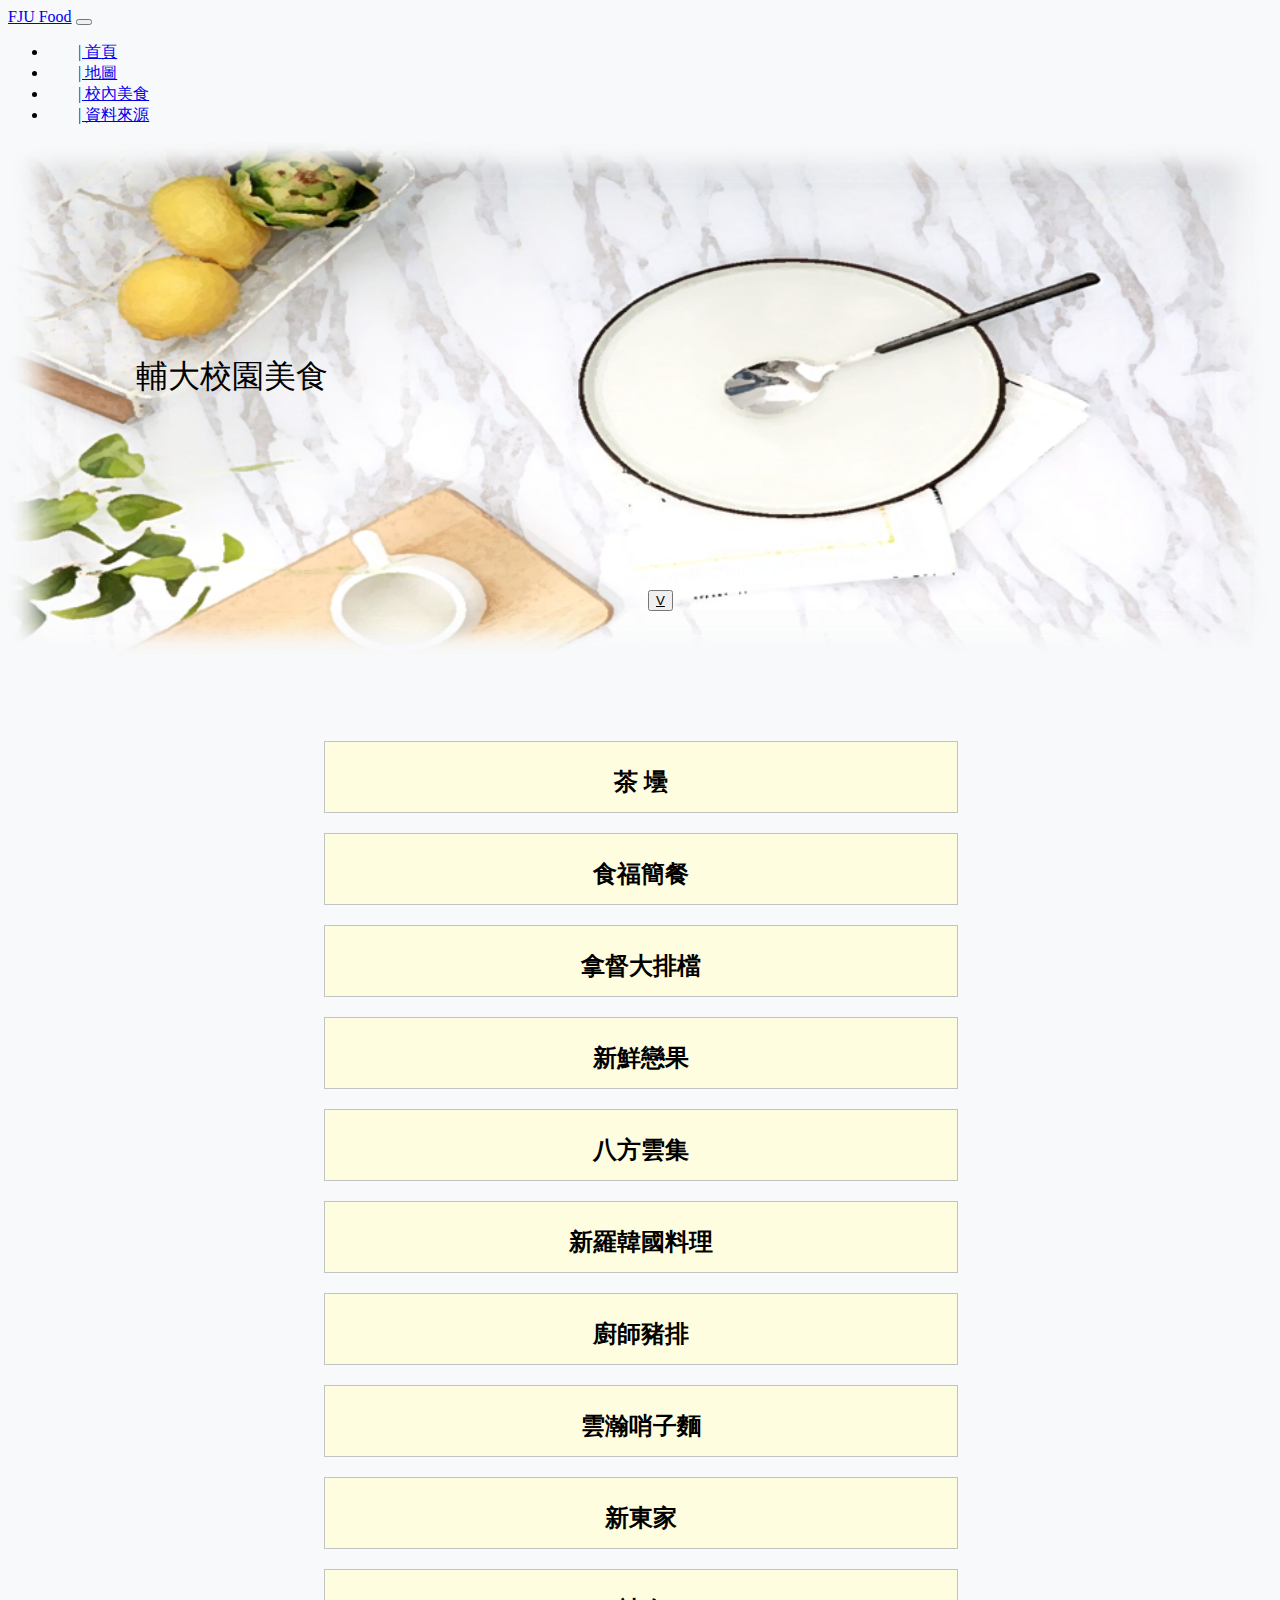
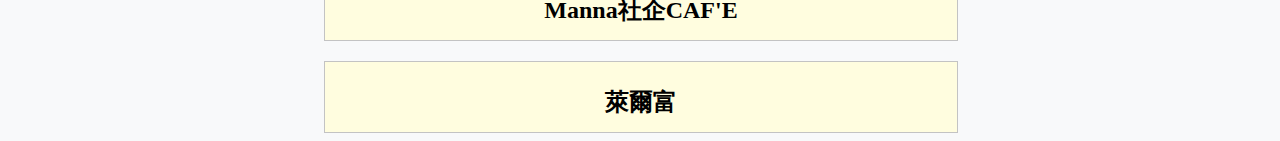
==== food1.html @ 01e7a46a "food1" ====
<!DOCTYPE html>
<html lang="en">
  <head>
    <meta charset="UTF-8" />
    <meta http-equiv="X-UA-Compatible" content="IE=edge" />
    <meta name="viewport" content="width=device-width, initial-scale=1.0" />
    <link
    href="https://cdn.jsdelivr.net/npm/bootstrap@5.1.3/dist/css/bootstrap.min.css"
    rel="stylesheet"
    integrity="sha384-1BmE4kWBq78iYhFldvKuhfTAU6auU8tT94WrHftjDbrCEXSU1oBoqyl2QvZ6jIW3"
    crossorigin="anonymous"
  />
  <script
    src="https://cdn.jsdelivr.net/npm/bootstrap@5.1.3/dist/js/bootstrap.bundle.min.js"
    integrity="sha384-ka7Sk0Gln4gmtz2MlQnikT1wXgYsOg+OMhuP+IlRH9sENBO0LRn5q+8nbTov4+1p"
    crossorigin="anonymous"
  ></script>
  <script src="https://cdn.staticfile.org/jquery/1.10.2/jquery.min.js"></script>
  <link rel="stylesheet" href="./style_index.css" />
  <link rel="stylesheet" href="./style_food1.css" />
    <title>輔大校園美食</title>
    <script>
        $(document).ready(function(){
          $("#button").click(function(){
            $("#panel").slideToggle("slow");
          });

          $("#button2").click(function(){
        $("#panel2").slideToggle("slow");
        });

      $("#button3").click(function(){
        $("#panel3").slideToggle("slow");
        });

        $("#button4").click(function(){
        $("#panel4").slideToggle("slow");
      });

      $("#button5").click(function(){
        $("#panel5").slideToggle("slow");
      });
 
      $("#button6").click(function(){
        $("#panel6").slideToggle("slow");
      });

    $("#button7").click(function(){
         $("#panel7").slideToggle("slow");
     });

     $("#button8").click(function(){
        $("#panel8").slideToggle("slow");
      });

      $("#button9").click(function(){
            $("#panel9").slideToggle("slow");
          });

        $("#button10").click(function(){
            $("#panel10").slideToggle("slow");
          });
        
          $("#button11").click(function(){
        $("#panel11").slideToggle("slow");
      });
     });
    </script>
    <style type="text/css"> 
        

        </style>
        <style>
           
        </style>
  </head>

  <body class="background" id="background">
    <nav class="navbar navbar-expand-lg navbar-light bg-light sticky-top" >
        <div class="container-fluid">
          <a class="navbar-brand" href="#">FJU Food</a>
          <button class="navbar-toggler" type="button" data-bs-toggle="collapse" data-bs-target="#navbarNavDropdown" aria-controls="navbarNavDropdown" aria-expanded="false" aria-label="Toggle navigation">
            <span class="navbar-toggler-icon"></span>
          </button>
          <div class="collapse navbar-collapse" id="navbarNavDropdown">
            <ul class="navbar-nav" >
              <li class="nav-item" style="padding-left: 30px;">
                <a class="nav-link" aria-current="page" href="./index_home.html">| 首頁 </a>
              </li>
              <li class="nav-item" style="padding-left: 30px;">
                <a class="nav-link" href="./index.html">| 地圖 </a>
              </li>
              <li class="nav-item" style="padding-left: 30px;">
                <a class="nav-link  active" href="./index_food.html">| 校內美食 </a>
              </li>
              <li class="nav-item" style="padding-left: 30px;">
                <a class="nav-link" href="#">| 資料來源 </a>
            </ul>
          </div>
        </div>
      </nav> 
    
      <h1 class="display-1 title_text">輔大校園美食</h1>
      <button type="button" class="btn btn-outline-secondary" id="title_button" ><a href="#restaurant輔" style="color:black;"">V</a> </button>
      </div>
      <img src="./Hw3/background2.png" class="img-fluid" alt="" width="100%">
        <div style="margin-top: 20px;"><p ></p></div>
        <br id="restaurant輔">
        <br>
        <br>
        <div id="button">
            <p><strong>茶  壜</strong></p>
        </div>
        <div id="panel">
            <table style="width: 100%;">
                <tr>
                    <td style="width: 5%;"></td>
                    <td style="width: 30%; text-align: center;"><img src="./Hw3/茶壜.jpg" width="115%"></td>
                    <td style="width: 0%;"></td>
                    <td style="width: 64%; text-align: center; vertical-align: top;">
                        <p2>哈囉囉囉囉囉囉囉囉窩囉囉囉<br>hiiiiiii</p>
                        <p2>哈囉囉囉囉囉囉囉囉窩囉囉囉</p>
                        <p2>哈囉囉囉囉囉囉囉囉窩囉囉囉</p>
                        <p2>哈囉囉囉囉囉囉囉囉窩囉囉囉</p>
                        <p2>哈囉囉囉囉囉囉囉囉窩囉囉囉</p>
                    </td>
                </tr>
            </table>
        </div>

        <div id="button2">
            <p><strong>食福簡餐</strong></p>
        </div>
        <div id="panel2">
            <table style="width: 100%;">
                <tr>
                    <td style="width: 5%;"></td>
                    <td style="width: 30%; text-align: center;"><img src="./Hw3/食福簡餐.jpg" width="115%"></td>
                    <td style="width: 0%;"></td>
                    <td style="width: 64%; text-align: center; vertical-align: top;">
                        <p2>哈囉囉囉囉囉囉囉囉窩囉囉囉<br>hiiiiiii</p>
                        <p2>哈囉囉囉囉囉囉囉囉窩囉囉囉</p>
                        <p2>哈囉囉囉囉囉囉囉囉窩囉囉囉</p>
                        <p2>哈囉囉囉囉囉囉囉囉窩囉囉囉</p>
                        <p2>哈囉囉囉囉囉囉囉囉窩囉囉囉</p>
                    </td>
                </tr>
            </table>
        </div>

        <div id="button3">
            <p><strong>拿督大排檔</strong></p>
        </div>
        <div id="panel3">
            <table style="width: 100%;">
                <tr>
                    <td style="width: 5%;"></td>
                    <td style="width: 30%; text-align: center;"><img src="./Hw3/拿督大排檔.jpg" width="115%"></td>
                    <td style="width: 0%;"></td>
                    <td style="width: 64%; text-align: center; vertical-align: top;">
                        <p2>哈囉囉囉囉囉囉囉囉窩囉囉囉<br>hiiiiiii</p>
                        <p2>哈囉囉囉囉囉囉囉囉窩囉囉囉</p>
                        <p2>哈囉囉囉囉囉囉囉囉窩囉囉囉</p>                            
                    </td>
                </tr>
            </table>
        </div>

        <div id="button4">
            <p><strong>新鮮戀果</strong></p>
        </div>
        <div id="panel4">
            <table style="width: 100%;">
                <tr>
                    <td style="width: 5%;"></td>
                    <td style="width: 30%; text-align: center;"><img src="./Hw3/新鮮戀果.jpg" width="115%"></td>
                    <td style="width: 0%;"></td>
                    <td style="width: 64%; text-align: center; vertical-align: top;">
                        <p2>哈囉囉囉囉囉囉囉囉窩囉囉囉<br>hiiiiiii</p>
                        <p2>哈囉囉囉囉囉囉囉囉窩囉囉囉</p>
                        <p2>哈囉囉囉囉囉囉囉囉窩囉囉囉</p>                            
                    </td>
                </tr>
            </table>
        </div>

        <div id="button5">
            <p><strong>八方雲集</strong></p>
        </div>
        <div id="panel5">
            <table style="width: 100%;">
                <tr>
                    <td style="width: 5%;"></td>
                    <td style="width: 30%; text-align: center;"><img src="./Hw3/八方雲集.jpg" width="115%"></td>
                    <td style="width: 0%;"></td>
                    <td style="width: 64%; text-align: center; vertical-align: top;">
                        <p2>哈囉囉囉囉囉囉囉囉窩囉囉囉<br>hiiiiiii</p>
                        <p2>哈囉囉囉囉囉囉囉囉窩囉囉囉</p>
                        <p2>哈囉囉囉囉囉囉囉囉窩囉囉囉</p>                            
                    </td>
                </tr>
            </table>
        </div>

        <div id="button6">
            <p><strong>新羅韓國料理</strong></p>
        </div>
        <div id="panel6">
            <table style="width: 100%;">
                <tr>
                    <td style="width: 5%;"></td>
                    <td style="width: 30%; text-align: center;"><img src="./Hw3/新羅韓國料理.jpg" width="115%"></td>
                    <td style="width: 0%;"></td>
                    <td style="width: 64%; text-align: center; vertical-align: top;">
                        <p2>哈囉囉囉囉囉囉囉囉窩囉囉囉<br>hiiiiiii</p>
                        <p2>哈囉囉囉囉囉囉囉囉窩囉囉囉</p>
                        <p2>哈囉囉囉囉囉囉囉囉窩囉囉囉</p>                            
                    </td>
                </tr>
            </table>
        </div>

        <div id="button7">
            <p><strong>廚師豬排</strong></p>
        </div>
        <div id="panel7">
            <table style="width: 100%;">
                <tr>
                    <td style="width: 5%;"></td>
                    <td style="width: 30%; text-align: center;"><img src="./Hw3/廚師豬排.jpg" width="115%"></td>
                    <td style="width: 0%;"></td>
                    <td style="width: 64%; text-align: center; vertical-align: top;">
                        <p2>哈囉囉囉囉囉囉囉囉窩囉囉囉<br>hiiiiiii</p>
                        <p2>哈囉囉囉囉囉囉囉囉窩囉囉囉</p>
                        <p2>哈囉囉囉囉囉囉囉囉窩囉囉囉</p>                            
                    </td>
                </tr>
            </table>
        </div>

        <div id="button8">
            <p><strong>雲瀚哨子麵</strong></p>
        </div>
        <div id="panel8">
            <table style="width: 100%;">
                <tr>
                    <td style="width: 5%;"></td>
                    <td style="width: 30%; text-align: center;"><img src="./Hw3/雲瀚哨子麵.jpg" width="115%"></td>
                    <td style="width: 0%;"></td>
                    <td style="width: 64%; text-align: center; vertical-align: top;">
                        <p2>哈囉囉囉囉囉囉囉囉窩囉囉囉<br>hiiiiiii</p>
                        <p2>哈囉囉囉囉囉囉囉囉窩囉囉囉</p>
                        <p2>哈囉囉囉囉囉囉囉囉窩囉囉囉</p>                            
                    </td>
                </tr>
            </table>
        </div>

        <div id="button9">
            <p><strong>新東家</strong></p>
        </div>
        <div id="panel9">
            <table style="width: 100%;">
                <tr>
                    <td style="width: 5%;"></td>
                    <td style="width: 30%; text-align: center;"><img src="./Hw3/新東家.jpg" width="115%"></td>
                    <td style="width: 0%;"></td>
                    <td style="width: 64%; text-align: center; vertical-align: top;">
                        <p2>哈囉囉囉囉囉囉囉囉窩囉囉囉<br>hiiiiiii</p>
                        <p2>哈囉囉囉囉囉囉囉囉窩囉囉囉</p>
                        <p2>哈囉囉囉囉囉囉囉囉窩囉囉囉</p>                            
                    </td>
                </tr>
            </table>
        </div>

        <div id="button10">
            <p><strong>Manna社企CAF'E</strong></p>
        </div>
        <div id="panel10">
            <table style="width: 100%;">
                <tr>
                    <td style="width: 5%;"></td>
                    <td style="width: 30%; text-align: center;"><img src="./Hw3/社企cafe.jpg" width="115%"></td>
                    <td style="width: 0%;"></td>
                    <td style="width: 64%; text-align: center; vertical-align: top;">
                        <p2>哈囉囉囉囉囉囉囉囉窩囉囉囉<br>hiiiiiii</p>
                        <p2>哈囉囉囉囉囉囉囉囉窩囉囉囉</p>
                        <p2>哈囉囉囉囉囉囉囉囉窩囉囉囉</p>                            
                    </td>
                </tr>
            </table>
        </div>

        <div id="button11">
            <p><strong>萊爾富</strong></p>
        </div>
        <div id="panel11" style="margin-bottom: 100px;">
            <table style="width: 100%;">
                <tr>
                    <td style="width: 5%;"></td>
                    <td style="width: 30%; text-align: center;"><img src="./Hw3/萊爾富.jpg" width="115%"></td>
                    <td style="width: 0%;"></td>
                    <td style="width: 64%; text-align: center; vertical-align: top;">
                        <p2>哈囉囉囉囉囉囉囉囉窩囉囉囉<br>hiiiiiii</p>
                        <p2>哈囉囉囉囉囉囉囉囉窩囉囉囉</p>
                        <p2>哈囉囉囉囉囉囉囉囉窩囉囉囉</p>                            
                    </td>
                </tr>
            </table>
        </div>
  </body>
</html>
---- style_index.css ----
.background {
  background-color: #f8f9fa;
}

.title_text {
  position: absolute;
  padding-left: 10%;
  padding-top: 15%;
  font-weight: normal;
}

#title_button {
  position: absolute;
  margin-left: 50%;
  margin-top: 35%;
}

#star1 {
  /*仁園*/
  position: absolute;
  margin-left: 27%;
  margin-top: 35%;
  width: 25px;
  height: 25px;
}

#star2 {
  /*心園*/
  position: absolute;
  margin-left: 27%;
  margin-top: 30%;
  width: 25px;
  height: 25px;
}

#star3 {
  /*理園*/
  position: absolute;
  margin-left: 41.5%;
  margin-top: 29.5%;
  width: 25px;
  height: 25px;
}

#star4 {
  /*文園*/
  position: absolute;
  margin-left: 45%;
  margin-top: 12%;
  width: 25px;
  height: 25px;
}

#star5 {
  /*輔園*/
  position: absolute;
  margin-left: 65.5%;
  margin-top: 25%;
  width: 25px;
  height: 25px;
}

#div1 {
  position: absolute;
  margin-left: 10%;
  margin-top: 30%;
}
@media screen and (max-width: 900px) {
  div#imgFJU img {
    width: 100%;
    height: 100%;
  }
  div#map img {
    width: 100%;
    height: 100%;
  }
}
---- style_food1.css ----
#panel,
#button {
  margin-left: 25%;
  margin-right: 0%;
  margin-top: 0px;
  width: 50%;
  height: 70px;
  padding: 0px;
  text-align: center;
  background-color: #fffddf;
  border: solid 1px #c3c3c3;
}
#panel {
  margin-left: 25%;
  margin-right: 0%;
  margin-top: 0%;
  height: auto;
  width: 50%;
  display: none;
}
#panel2,
#button2 {
  margin-left: 25%;
  margin-right: 0%;
  margin-top: 20px;
  width: 50%;
  height: 70px;
  padding: 0px;
  text-align: center;
  background-color: #fffddf;
  border: solid 1px #c3c3c3;
}
#panel2 {
  margin-left: 25%;
  margin-right: 0%;
  margin-top: 0%;
  height: auto;
  width: 50%;
  display: none;
}

#panel3,
#button3 {
  margin-left: 25%;
  margin-right: 0%;
  margin-top: 20px;
  width: 50%;
  height: 70px;
  padding: 0px;
  text-align: center;
  background-color: #fffddf;
  border: solid 1px #c3c3c3;
}
#panel3 {
  margin-left: 25%;
  margin-right: 0%;
  margin-top: 0%;
  height: auto;
  width: 50%;
  display: none;
}

#panel4,
#button4 {
  margin-left: 25%;
  margin-right: 0%;
  margin-top: 20px;
  width: 50%;
  height: 70px;
  padding: 0px;
  text-align: center;
  background-color: #fffddf;
  border: solid 1px #c3c3c3;
}
#panel4 {
  margin-left: 25%;
  margin-right: 0%;
  margin-top: 0%;
  height: auto;
  width: 50%;
  display: none;
}

#panel5,
#button5 {
  margin-left: 25%;
  margin-right: 0%;
  margin-top: 20px;
  width: 50%;
  height: 70px;
  padding: 0px;
  text-align: center;
  background-color: #fffddf;
  border: solid 1px #c3c3c3;
}
#panel5 {
  margin-left: 25%;
  margin-right: 0%;
  margin-top: 0%;
  height: auto;
  width: 50%;
  display: none;
}

#panel6,
#button6 {
  margin-left: 25%;
  margin-right: 0%;
  margin-top: 20px;
  width: 50%;
  height: 70px;
  padding: 0px;
  text-align: center;
  background-color: #fffddf;
  border: solid 1px #c3c3c3;
}
#panel6 {
  margin-left: 25%;
  margin-right: 0%;
  margin-top: 0%;
  height: auto;
  width: 50%;
  display: none;
}

#panel7,
#button7 {
  margin-left: 25%;
  margin-right: 0%;
  margin-top: 20px;
  width: 50%;
  height: 70px;
  padding: 0px;
  text-align: center;
  background-color: #fffddf;
  border: solid 1px #c3c3c3;
}
#panel7 {
  margin-left: 25%;
  margin-right: 0%;
  margin-top: 0%;
  height: auto;
  width: 50%;
  display: none;
}

#panel8,
#button8 {
  margin-left: 25%;
  margin-right: 0%;
  margin-top: 20px;
  width: 50%;
  height: 70px;
  padding: 0px;
  text-align: center;
  background-color: #fffddf;
  border: solid 1px #c3c3c3;
}
#panel8 {
  margin-left: 25%;
  margin-right: 0%;
  margin-top: 0%;
  height: auto;
  width: 50%;
  display: none;
}

#panel9,
#button9 {
  margin-left: 25%;
  margin-right: 0%;
  margin-top: 20px;
  width: 50%;
  height: 70px;
  padding: 0px;
  text-align: center;
  background-color: #fffddf;
  border: solid 1px #c3c3c3;
}
#panel9 {
  margin-left: 25%;
  margin-right: 0%;
  margin-top: 0%;
  height: auto;
  width: 50%;
  display: none;
}

#panel10,
#button10 {
  margin-left: 25%;
  margin-right: 0%;
  margin-top: 20px;
  width: 50%;
  height: 70px;
  padding: 0px;
  text-align: center;
  background-color: #fffddf;
  border: solid 1px #c3c3c3;
}
#panel10 {
  margin-left: 25%;
  margin-right: 0%;
  margin-top: 0%;
  height: auto;
  width: 50%;
  display: none;
}

#panel11,
#button11 {
  margin-left: 25%;
  margin-right: 0%;
  margin-top: 20px;
  width: 50%;
  height: 70px;
  padding: 0px;
  text-align: center;
  background-color: #fffddf;
  border: solid 1px #c3c3c3;
}
#panel11 {
  margin-left: 25%;
  margin-right: 0%;
  margin-top: 0%;
  height: auto;
  width: 50%;
  display: none;
}
p {
  font-size: 24px;
}
p2 {
  font-size: 20px;
}
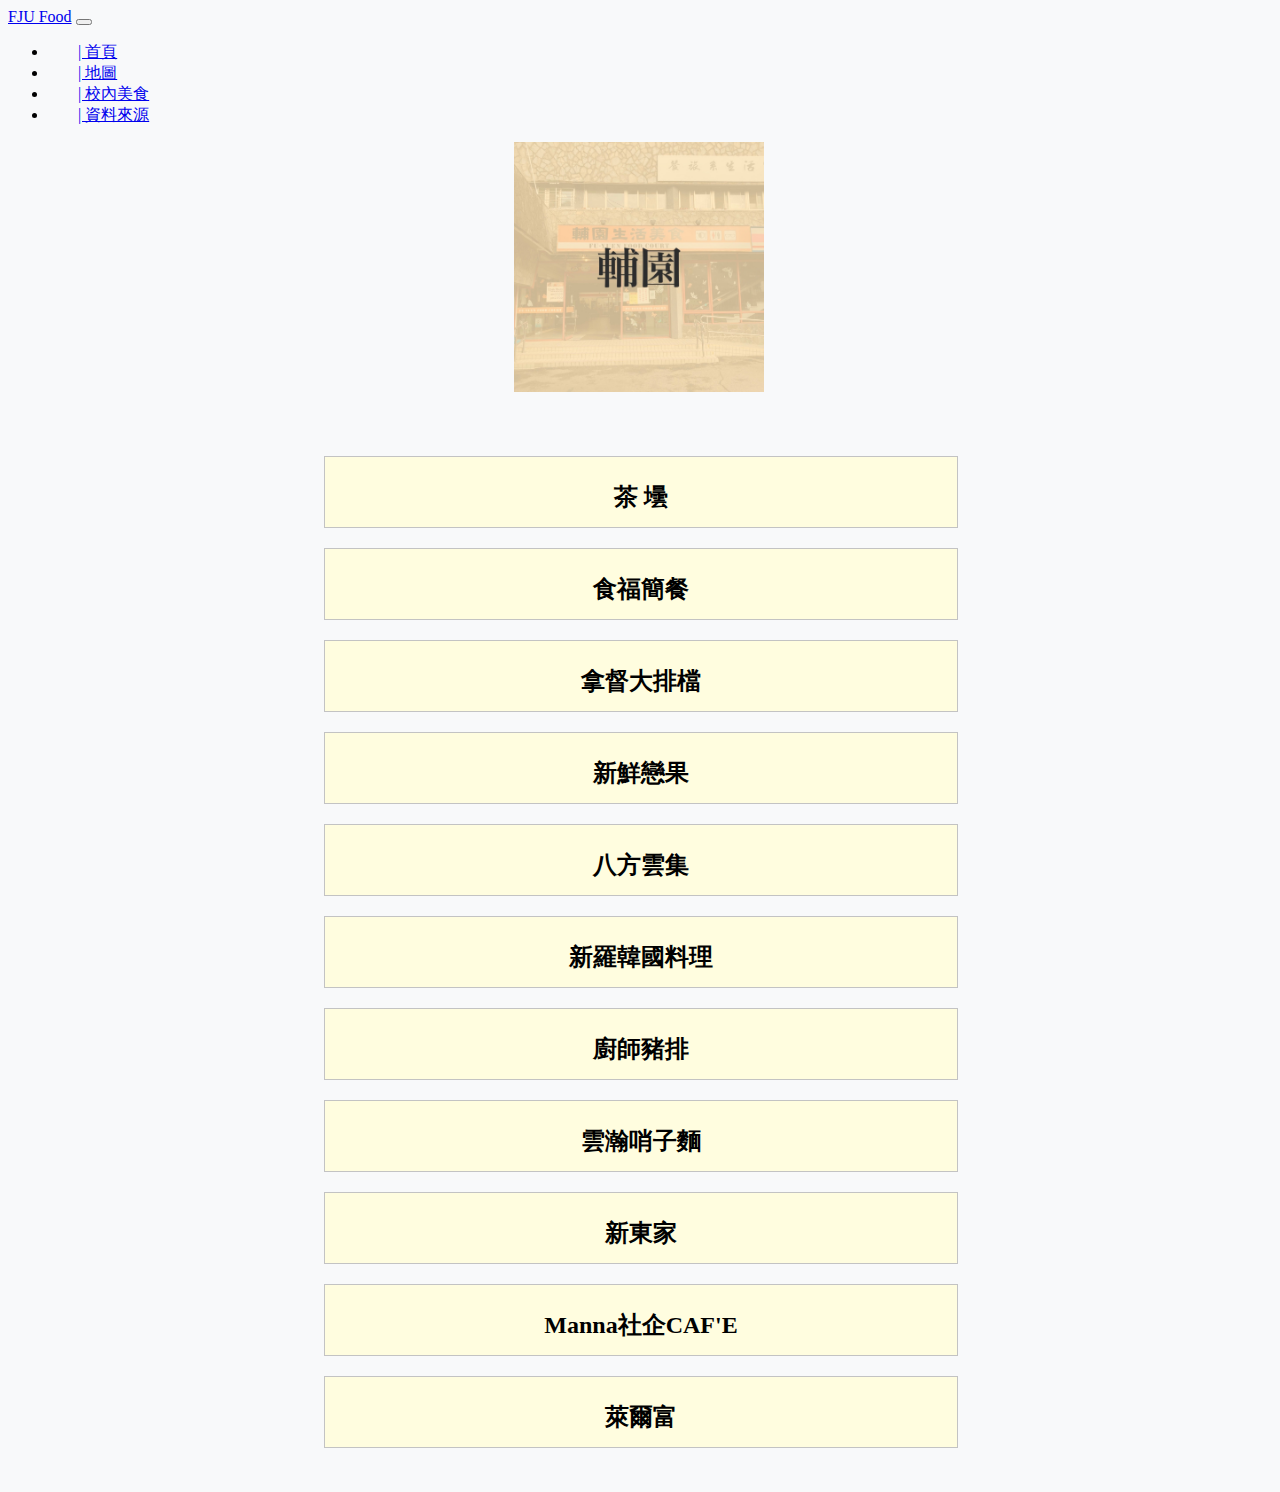
==== commit 1b148f10: "food2、3" ====
--- a/food1.html
+++ b/food1.html
@@ -66,13 +66,6 @@
       });
      });
     </script>
-    <style type="text/css"> 
-        
-
-        </style>
-        <style>
-           
-        </style>
   </head>
 
   <body class="background" id="background">
@@ -100,12 +93,8 @@
         </div>
       </nav> 
     
-      <h1 class="display-1 title_text">輔大校園美食</h1>
-      <button type="button" class="btn btn-outline-secondary" id="title_button" ><a href="#restaurant輔" style="color:black;"">V</a> </button>
-      </div>
-      <img src="./Hw3/background2.png" class="img-fluid" alt="" width="100%">
+      <img  src="./Hw3/輔園2.jpg" alt="" width="250px" height="250px" style="position: relative; left: 40%;">
         <div style="margin-top: 20px;"><p ></p></div>
-        <br id="restaurant輔">
         <br>
         <br>
         <div id="button">
@@ -114,15 +103,14 @@
         <div id="panel">
             <table style="width: 100%;">
                 <tr>
-                    <td style="width: 5%;"></td>
-                    <td style="width: 30%; text-align: center;"><img src="./Hw3/茶壜.jpg" width="115%"></td>
-                    <td style="width: 0%;"></td>
-                    <td style="width: 64%; text-align: center; vertical-align: top;">
-                        <p2>哈囉囉囉囉囉囉囉囉窩囉囉囉<br>hiiiiiii</p>
-                        <p2>哈囉囉囉囉囉囉囉囉窩囉囉囉</p>
-                        <p2>哈囉囉囉囉囉囉囉囉窩囉囉囉</p>
-                        <p2>哈囉囉囉囉囉囉囉囉窩囉囉囉</p>
-                        <p2>哈囉囉囉囉囉囉囉囉窩囉囉囉</p>
+                    <td style="width: 4%;"></td>
+                    <td style="width: 31%; text-align: center;"><img src="./Hw3/茶壜.jpg" width="115%"></td>
+                    <td style="width: 7%;"></td>
+                    <td style="width: 58%; text-align: left; vertical-align: top;">
+                        <p2><strong>營業時間：</strong>07:00-20:00</p>
+                        <p2><strong>價位：</strong>30-80元</p>
+                        <p2><strong>介紹：</strong>販賣各類手搖，較特別的是有賣泰<br>&emsp;&emsp;&emsp;式奶茶</p>
+                        <p2><strong>評價：</strong>3.0 &#9733</p>                        
                     </td>
                 </tr>
             </table>
@@ -134,15 +122,14 @@
         <div id="panel2">
             <table style="width: 100%;">
                 <tr>
-                    <td style="width: 5%;"></td>
-                    <td style="width: 30%; text-align: center;"><img src="./Hw3/食福簡餐.jpg" width="115%"></td>
-                    <td style="width: 0%;"></td>
-                    <td style="width: 64%; text-align: center; vertical-align: top;">
-                        <p2>哈囉囉囉囉囉囉囉囉窩囉囉囉<br>hiiiiiii</p>
-                        <p2>哈囉囉囉囉囉囉囉囉窩囉囉囉</p>
-                        <p2>哈囉囉囉囉囉囉囉囉窩囉囉囉</p>
-                        <p2>哈囉囉囉囉囉囉囉囉窩囉囉囉</p>
-                        <p2>哈囉囉囉囉囉囉囉囉窩囉囉囉</p>
+                    <td style="width: 4%;"></td>
+                    <td style="width: 31%; text-align: center;"><img src="./Hw3/食福簡餐.jpg" width="115%"></td>
+                    <td style="width: 7%;"></td>
+                    <td style="width: 58%; text-align: left; vertical-align: top;">
+                        <p2><strong>營業時間：</strong>07:00-20:00</p>
+                        <p2><strong>價位：</strong>20-75元</p>
+                        <p2><strong>介紹：</strong>各種口味的炒飯專賣店</p>
+                        <p2><strong>評價：</strong>無</p>
                     </td>
                 </tr>
             </table>
@@ -154,13 +141,14 @@
         <div id="panel3">
             <table style="width: 100%;">
                 <tr>
-                    <td style="width: 5%;"></td>
-                    <td style="width: 30%; text-align: center;"><img src="./Hw3/拿督大排檔.jpg" width="115%"></td>
-                    <td style="width: 0%;"></td>
-                    <td style="width: 64%; text-align: center; vertical-align: top;">
-                        <p2>哈囉囉囉囉囉囉囉囉窩囉囉囉<br>hiiiiiii</p>
-                        <p2>哈囉囉囉囉囉囉囉囉窩囉囉囉</p>
-                        <p2>哈囉囉囉囉囉囉囉囉窩囉囉囉</p>                            
+                    <td style="width: 4%;"></td>
+                    <td style="width: 31%; text-align: center;"><img src="./Hw3/拿督大排檔.jpg" width="115%"></td>
+                    <td style="width: 7%;"></td>
+                    <td style="width: 58%; text-align: left; vertical-align: top;">
+                        <p2><strong>營業時間：</strong>07:00-20:00</p>
+                        <p2><strong>價位：</strong>80-110元</p>
+                        <p2><strong>介紹：</strong>有日式口味套餐及東南亞料理，推<br>&emsp;&emsp;&emsp;薦海南雞飯，吃辣的人推薦裝一點<br>&emsp;&emsp;&emsp;他的辣醬，很香！</p>
+                        <p2><strong>評價：</strong>無</p>                            
                     </td>
                 </tr>
             </table>
@@ -172,13 +160,14 @@
         <div id="panel4">
             <table style="width: 100%;">
                 <tr>
-                    <td style="width: 5%;"></td>
-                    <td style="width: 30%; text-align: center;"><img src="./Hw3/新鮮戀果.jpg" width="115%"></td>
-                    <td style="width: 0%;"></td>
-                    <td style="width: 64%; text-align: center; vertical-align: top;">
-                        <p2>哈囉囉囉囉囉囉囉囉窩囉囉囉<br>hiiiiiii</p>
-                        <p2>哈囉囉囉囉囉囉囉囉窩囉囉囉</p>
-                        <p2>哈囉囉囉囉囉囉囉囉窩囉囉囉</p>                            
+                    <td style="width: 4%;"></td>
+                    <td style="width: 31%; text-align: center;"><img src="./Hw3/新鮮戀果.jpg" width="115%"></td>
+                    <td style="width: 7%;"></td>
+                    <td style="width: 58%; text-align: left; vertical-align: top;">
+                        <p2><strong>營業時間：</strong>07:00-20:00</p>
+                        <p2><strong>價位：</strong>50-80元</p>
+                        <p2><strong>介紹：</strong>可以買到現切水果，任選三種只要<br>&emsp;&emsp;&emsp;50元。提供各式現打水果牛奶、優<br>&emsp;&emsp;&emsp;酪乳、果昔冰沙、綜合果汁</p>
+                        <p2><strong>評價：</strong>無</p>                            
                     </td>
                 </tr>
             </table>
@@ -190,13 +179,14 @@
         <div id="panel5">
             <table style="width: 100%;">
                 <tr>
-                    <td style="width: 5%;"></td>
-                    <td style="width: 30%; text-align: center;"><img src="./Hw3/八方雲集.jpg" width="115%"></td>
-                    <td style="width: 0%;"></td>
-                    <td style="width: 64%; text-align: center; vertical-align: top;">
-                        <p2>哈囉囉囉囉囉囉囉囉窩囉囉囉<br>hiiiiiii</p>
-                        <p2>哈囉囉囉囉囉囉囉囉窩囉囉囉</p>
-                        <p2>哈囉囉囉囉囉囉囉囉窩囉囉囉</p>                            
+                    <td style="width: 4%;"></td>
+                    <td style="width: 31%; text-align: center;"><img src="./Hw3/八方雲集.jpg" width="115%"></td>
+                    <td style="width: 7%;"></td>
+                    <td style="width: 58%; text-align: left; vertical-align: top;">
+                        <p2><strong>營業時間：</strong>07:00-20:00</p>
+                        <p2><strong>價位：</strong>單價5.5-65元</p>
+                        <p2><strong>介紹：</strong>賣鍋貼、水餃、湯餃、湯品，用<br>&emsp;&emsp;&emsp;餐時間總是大排長龍</p>                                                   
+                        <p2><strong>評價：</strong>3.0 &#9733</p>                           
                     </td>
                 </tr>
             </table>
@@ -208,13 +198,14 @@
         <div id="panel6">
             <table style="width: 100%;">
                 <tr>
-                    <td style="width: 5%;"></td>
-                    <td style="width: 30%; text-align: center;"><img src="./Hw3/新羅韓國料理.jpg" width="115%"></td>
-                    <td style="width: 0%;"></td>
-                    <td style="width: 64%; text-align: center; vertical-align: top;">
-                        <p2>哈囉囉囉囉囉囉囉囉窩囉囉囉<br>hiiiiiii</p>
-                        <p2>哈囉囉囉囉囉囉囉囉窩囉囉囉</p>
-                        <p2>哈囉囉囉囉囉囉囉囉窩囉囉囉</p>                            
+                    <td style="width: 4%;"></td>
+                    <td style="width: 31%; text-align: center;"><img src="./Hw3/新羅韓國料理.jpg" width="115%"></td>
+                    <td style="width: 7%;"></td>
+                    <td style="width: 58%; text-align: left; vertical-align: top;">
+                        <p2><strong>營業時間：</strong>07:00-20:00</p>
+                        <p2><strong>價位：</strong>50-110元</p>
+                        <p2><strong>介紹：</strong>販賣各式韓國料理，烤肉可以選擇<br>&emsp;&emsp;&emsp;牛羊豬雞，較特別的是辣炒年糕可<br>&emsp;&emsp;&emsp;以加麵！</p>                                                                                                   
+                        <p2><strong>評價：</strong>3.9 &#9733</p>                            
                     </td>
                 </tr>
             </table>
@@ -226,13 +217,14 @@
         <div id="panel7">
             <table style="width: 100%;">
                 <tr>
-                    <td style="width: 5%;"></td>
-                    <td style="width: 30%; text-align: center;"><img src="./Hw3/廚師豬排.jpg" width="115%"></td>
-                    <td style="width: 0%;"></td>
-                    <td style="width: 64%; text-align: center; vertical-align: top;">
-                        <p2>哈囉囉囉囉囉囉囉囉窩囉囉囉<br>hiiiiiii</p>
-                        <p2>哈囉囉囉囉囉囉囉囉窩囉囉囉</p>
-                        <p2>哈囉囉囉囉囉囉囉囉窩囉囉囉</p>                            
+                    <td style="width: 4%;"></td>
+                    <td style="width: 31%; text-align: center;"><img src="./Hw3/廚師豬排.jpg" width="115%"></td>
+                    <td style="width: 7%;"></td>
+                    <td style="width: 58%; text-align: left; vertical-align: top;">
+                        <p2><strong>營業時間：</strong>07:00-20:00</p>
+                        <p2><strong>價位：</strong>40-75元</p>
+                        <p2><strong>介紹：</strong>有各式套餐及燴飯，也可以單點豬<br>&emsp;&emsp;&emsp;排喔!</p>                                                                                                                                                         
+                        <p2><strong>評價：</strong>無</p>                            
                     </td>
                 </tr>
             </table>
@@ -244,13 +236,14 @@
         <div id="panel8">
             <table style="width: 100%;">
                 <tr>
-                    <td style="width: 5%;"></td>
-                    <td style="width: 30%; text-align: center;"><img src="./Hw3/雲瀚哨子麵.jpg" width="115%"></td>
-                    <td style="width: 0%;"></td>
-                    <td style="width: 64%; text-align: center; vertical-align: top;">
-                        <p2>哈囉囉囉囉囉囉囉囉窩囉囉囉<br>hiiiiiii</p>
-                        <p2>哈囉囉囉囉囉囉囉囉窩囉囉囉</p>
-                        <p2>哈囉囉囉囉囉囉囉囉窩囉囉囉</p>                            
+                    <td style="width: 4%;"></td>
+                    <td style="width: 31%; text-align: center;"><img src="./Hw3/雲瀚哨子麵.jpg" width="115%"></td>
+                    <td style="width: 7%;"></td>
+                    <td style="width: 58%; text-align: left; vertical-align: top;">
+                        <p2><strong>營業時間：</strong>07:00-20:00</p>
+                        <p2><strong>價位：</strong>30-75元</p>
+                        <p2><strong>介紹：</strong>販賣多樣中式乾/湯麵、湯品以及<br>&emsp;&emsp;&emsp;咖哩產品</p>                                                                                                                                                             
+                        <p2><strong>評價：</strong>3.0 &#9733</p>                           
                     </td>
                 </tr>
             </table>
@@ -262,13 +255,14 @@
         <div id="panel9">
             <table style="width: 100%;">
                 <tr>
-                    <td style="width: 5%;"></td>
-                    <td style="width: 30%; text-align: center;"><img src="./Hw3/新東家.jpg" width="115%"></td>
-                    <td style="width: 0%;"></td>
-                    <td style="width: 64%; text-align: center; vertical-align: top;">
-                        <p2>哈囉囉囉囉囉囉囉囉窩囉囉囉<br>hiiiiiii</p>
-                        <p2>哈囉囉囉囉囉囉囉囉窩囉囉囉</p>
-                        <p2>哈囉囉囉囉囉囉囉囉窩囉囉囉</p>                            
+                    <td style="width: 4%;"></td>
+                    <td style="width: 31%; text-align: center;"><img src="./Hw3/新東家.jpg" width="115%"></td>
+                    <td style="width: 7%;"></td>
+                    <td style="width: 58%; text-align: left; vertical-align: top;">
+                        <p2><strong>營業時間：</strong>07:00-20:00</p>
+                        <p2><strong>價位：</strong>單價10-60元</p>
+                            <p2><strong>介紹：</strong>早上販賣各式早餐(跟外面早餐店<br>&emsp;&emsp;&emsp;差不多)中午提供滷味、炒麵及義<br>&emsp;&emsp;&emsp;大利麵</p>                                                                                                                                                                                                                                                                   
+                        <p2><strong>評價：</strong>無</p>                           
                     </td>
                 </tr>
             </table>
@@ -280,13 +274,14 @@
         <div id="panel10">
             <table style="width: 100%;">
                 <tr>
-                    <td style="width: 5%;"></td>
-                    <td style="width: 30%; text-align: center;"><img src="./Hw3/社企cafe.jpg" width="115%"></td>
-                    <td style="width: 0%;"></td>
-                    <td style="width: 64%; text-align: center; vertical-align: top;">
-                        <p2>哈囉囉囉囉囉囉囉囉窩囉囉囉<br>hiiiiiii</p>
-                        <p2>哈囉囉囉囉囉囉囉囉窩囉囉囉</p>
-                        <p2>哈囉囉囉囉囉囉囉囉窩囉囉囉</p>                            
+                    <td style="width: 4%;"></td>
+                    <td style="width: 31%; text-align: center;"><img src="./Hw3/社企cafe.jpg" width="115%"></td>
+                    <td style="width: 7%;"></td>
+                    <td style="width: 58%; text-align: left; vertical-align: top;">
+                        <p2><strong>營業時間：</strong>07:00-20:00</p>
+                        <p2><strong>價位：</strong>40-90元</p>
+                        <p2><strong>介紹：</strong>販賣三到四種便當，每日固定，想<br>&emsp;&emsp;&emsp;減肥的話也有賣較輕食的便當選項</p>
+                        <p2><strong>評價：</strong>5.0 &#9733</p>                          
                     </td>
                 </tr>
             </table>
@@ -298,16 +293,19 @@
         <div id="panel11" style="margin-bottom: 100px;">
             <table style="width: 100%;">
                 <tr>
-                    <td style="width: 5%;"></td>
-                    <td style="width: 30%; text-align: center;"><img src="./Hw3/萊爾富.jpg" width="115%"></td>
-                    <td style="width: 0%;"></td>
-                    <td style="width: 64%; text-align: center; vertical-align: top;">
-                        <p2>哈囉囉囉囉囉囉囉囉窩囉囉囉<br>hiiiiiii</p>
-                        <p2>哈囉囉囉囉囉囉囉囉窩囉囉囉</p>
-                        <p2>哈囉囉囉囉囉囉囉囉窩囉囉囉</p>                            
-                    </td>
-                </tr>
-            </table>
-        </div>
+                    <td style="width: 4%;"></td>
+                    <td style="width: 31%; text-align: center;"><img src="./Hw3/萊爾富.jpg" width="115%"></td>
+                    <td style="width: 7%;"></td>
+                    <td style="width: 58%; text-align: left; vertical-align: top;">
+                        <p2><strong>營業時間：</strong>07:00-22:00</p>
+                        <p2><strong>價位：</strong>一般超商價位</p>
+                        <p2><strong>介紹：</strong>補充日用品的好去處</p>
+                        <p2><strong>評價：</strong>3.7 &#9733</p>                            
+                    </td>
+                </tr>
+            </table>
+        </div>
+        <br>
+        <br>
   </body>
 </html>
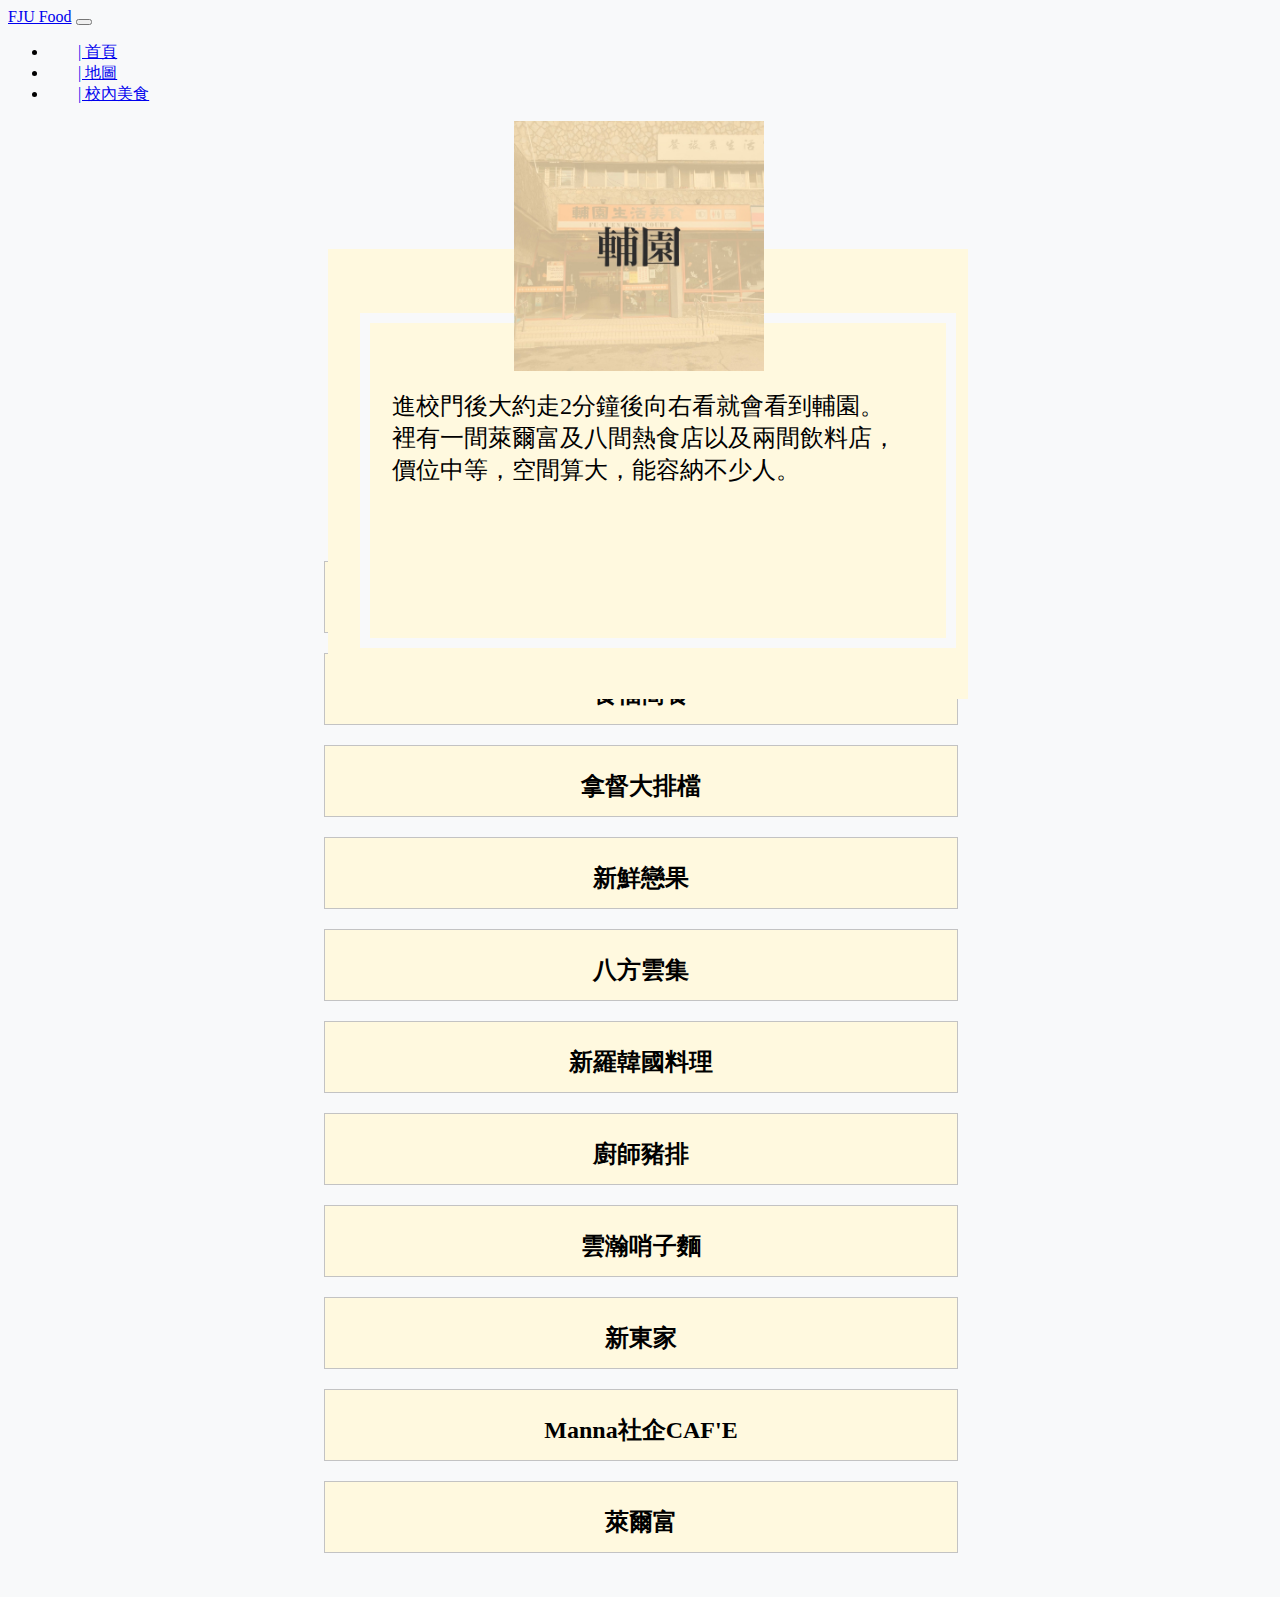
==== commit 4e547dd6: "version2" ====
--- a/food1.html
+++ b/food1.html
@@ -78,23 +78,28 @@
           <div class="collapse navbar-collapse" id="navbarNavDropdown">
             <ul class="navbar-nav" >
               <li class="nav-item" style="padding-left: 30px;">
-                <a class="nav-link" aria-current="page" href="./index_home.html">| 首頁 </a>
+                <a class="nav-link" aria-current="page" href="./index.html">| 首頁 </a>
               </li>
               <li class="nav-item" style="padding-left: 30px;">
-                <a class="nav-link" href="./index.html">| 地圖 </a>
+                <a class="nav-link" href="./index_home.html">| 地圖 </a>
               </li>
               <li class="nav-item" style="padding-left: 30px;">
                 <a class="nav-link  active" href="./index_food.html">| 校內美食 </a>
               </li>
-              <li class="nav-item" style="padding-left: 30px;">
-                <a class="nav-link" href="#">| 資料來源 </a>
             </ul>
           </div>
         </div>
       </nav> 
     
+      <div class="square"> 
+            <p style="margin-top: 22%; margin-left: 10%; margin-right: 10%;">進校門後大約走2分鐘後向右看就會看到輔園。<br>裡有一間萊爾富及八間熱食店以及兩間飲料店，價位中等，空間算大，能容納不少人。
+            </p>
+      </div>
+      <div class="square2"></div>
       <img  src="./Hw3/輔園2.jpg" alt="" width="250px" height="250px" style="position: relative; left: 40%;">
-        <div style="margin-top: 20px;"><p ></p></div>
+       
+            
+        <div style="margin-top: 150px;"><p ></p></div>
         <br>
         <br>
         <div id="button">
--- a/style_food1.css
+++ b/style_food1.css
@@ -7,7 +7,7 @@
   height: 70px;
   padding: 0px;
   text-align: center;
-  background-color: #fffddf;
+  background-color: #fff9df;
   border: solid 1px #c3c3c3;
 }
 #panel {
@@ -27,7 +27,7 @@
   height: 70px;
   padding: 0px;
   text-align: center;
-  background-color: #fffddf;
+  background-color: #fff9df;
   border: solid 1px #c3c3c3;
 }
 #panel2 {
@@ -48,7 +48,7 @@
   height: 70px;
   padding: 0px;
   text-align: center;
-  background-color: #fffddf;
+  background-color: #fff9df;
   border: solid 1px #c3c3c3;
 }
 #panel3 {
@@ -69,7 +69,7 @@
   height: 70px;
   padding: 0px;
   text-align: center;
-  background-color: #fffddf;
+  background-color: #fff9df;
   border: solid 1px #c3c3c3;
 }
 #panel4 {
@@ -90,7 +90,7 @@
   height: 70px;
   padding: 0px;
   text-align: center;
-  background-color: #fffddf;
+  background-color: #fff9df;
   border: solid 1px #c3c3c3;
 }
 #panel5 {
@@ -111,7 +111,7 @@
   height: 70px;
   padding: 0px;
   text-align: center;
-  background-color: #fffddf;
+  background-color: #fff9df;
   border: solid 1px #c3c3c3;
 }
 #panel6 {
@@ -132,7 +132,7 @@
   height: 70px;
   padding: 0px;
   text-align: center;
-  background-color: #fffddf;
+  background-color: #fff9df;
   border: solid 1px #c3c3c3;
 }
 #panel7 {
@@ -153,7 +153,7 @@
   height: 70px;
   padding: 0px;
   text-align: center;
-  background-color: #fffddf;
+  background-color: #fff9df;
   border: solid 1px #c3c3c3;
 }
 #panel8 {
@@ -174,7 +174,7 @@
   height: 70px;
   padding: 0px;
   text-align: center;
-  background-color: #fffddf;
+  background-color: #fff9df;
   border: solid 1px #c3c3c3;
 }
 #panel9 {
@@ -195,7 +195,7 @@
   height: 70px;
   padding: 0px;
   text-align: center;
-  background-color: #fffddf;
+  background-color: #fff9df;
   border: solid 1px #c3c3c3;
 }
 #panel10 {
@@ -216,7 +216,7 @@
   height: 70px;
   padding: 0px;
   text-align: center;
-  background-color: #fffddf;
+  background-color: #fff9df;
   border: solid 1px #c3c3c3;
 }
 #panel11 {
@@ -233,3 +233,20 @@
 p2 {
   font-size: 20px;
 }
+
+div.square {
+  background-color: #fff9df;
+  width: 50%;
+  height: 50%;
+  position: absolute;
+  margin-left: 25%;
+  margin-top: 10%;
+}
+div.square2 {
+  border: 10px solid #f8f9fa;
+  width: 45%;
+  height: 35%;
+  position: absolute;
+  margin-left: 27.5%;
+  margin-top: 15%;
+}
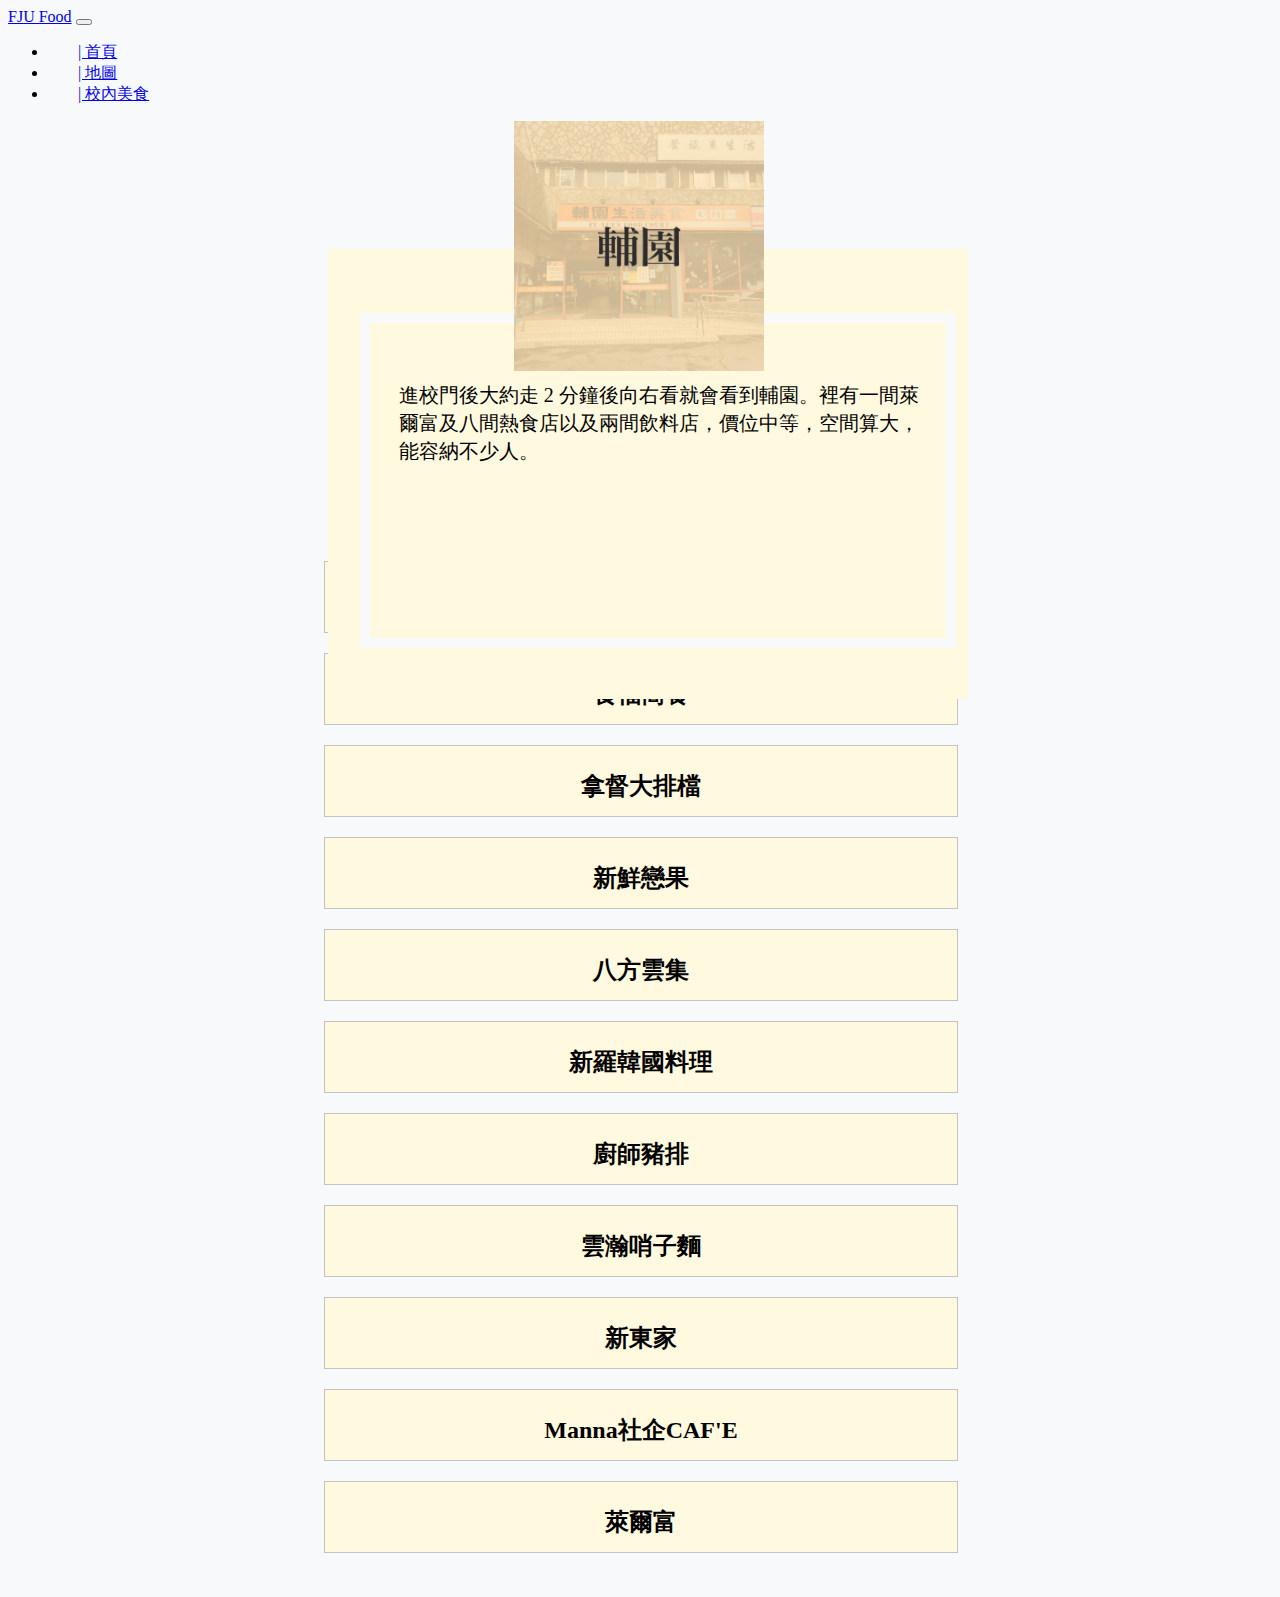
==== commit cc68b7f3: "version2.1" ====
--- a/food1.html
+++ b/food1.html
@@ -91,11 +91,12 @@
         </div>
       </nav> 
     
-      <div class="square"> 
-            <p style="margin-top: 22%; margin-left: 10%; margin-right: 10%;">進校門後大約走2分鐘後向右看就會看到輔園。<br>裡有一間萊爾富及八間熱食店以及兩間飲料店，價位中等，空間算大，能容納不少人。
-            </p>
+      <div class="square">         
       </div>
-      <div class="square2"></div>
+      <div class="square2">
+        <p style="margin-top: 10%; margin-left: 5%; margin-right: 4%;"><p2> 進校門後大約走 2 分鐘後向右看就會看到輔園。裡有一間萊爾富及八間熱食店以及兩間飲料店，價位中等，空間算大，能容納不少人。
+        </p2>
+      </div>
       <img  src="./Hw3/輔園2.jpg" alt="" width="250px" height="250px" style="position: relative; left: 40%;">
        
             
@@ -114,7 +115,7 @@
                     <td style="width: 58%; text-align: left; vertical-align: top;">
                         <p2><strong>營業時間：</strong>07:00-20:00</p>
                         <p2><strong>價位：</strong>30-80元</p>
-                        <p2><strong>介紹：</strong>販賣各類手搖，較特別的是有賣泰<br>&emsp;&emsp;&emsp;式奶茶</p>
+                        <p2><strong>介紹：</strong><br> 販賣各類手搖，較特別的是有賣泰式奶茶</p>
                         <p2><strong>評價：</strong>3.0 &#9733</p>                        
                     </td>
                 </tr>
@@ -152,7 +153,7 @@
                     <td style="width: 58%; text-align: left; vertical-align: top;">
                         <p2><strong>營業時間：</strong>07:00-20:00</p>
                         <p2><strong>價位：</strong>80-110元</p>
-                        <p2><strong>介紹：</strong>有日式口味套餐及東南亞料理，推<br>&emsp;&emsp;&emsp;薦海南雞飯，吃辣的人推薦裝一點<br>&emsp;&emsp;&emsp;他的辣醬，很香！</p>
+                        <p2><strong>介紹：</strong><br>有日式口味套餐及東南亞料理，推薦海南雞飯，吃辣的人推薦裝一點他的辣醬，很香！</p>
                         <p2><strong>評價：</strong>無</p>                            
                     </td>
                 </tr>
@@ -171,7 +172,7 @@
                     <td style="width: 58%; text-align: left; vertical-align: top;">
                         <p2><strong>營業時間：</strong>07:00-20:00</p>
                         <p2><strong>價位：</strong>50-80元</p>
-                        <p2><strong>介紹：</strong>可以買到現切水果，任選三種只要<br>&emsp;&emsp;&emsp;50元。提供各式現打水果牛奶、優<br>&emsp;&emsp;&emsp;酪乳、果昔冰沙、綜合果汁</p>
+                        <p2><strong>介紹：</strong><br>可以買到現切水果，任選三種只要50元。提供各式現打水果牛奶、優酪乳、果昔冰沙、綜合果汁</p>
                         <p2><strong>評價：</strong>無</p>                            
                     </td>
                 </tr>
@@ -190,7 +191,7 @@
                     <td style="width: 58%; text-align: left; vertical-align: top;">
                         <p2><strong>營業時間：</strong>07:00-20:00</p>
                         <p2><strong>價位：</strong>單價5.5-65元</p>
-                        <p2><strong>介紹：</strong>賣鍋貼、水餃、湯餃、湯品，用<br>&emsp;&emsp;&emsp;餐時間總是大排長龍</p>                                                   
+                        <p2><strong>介紹：</strong><br>賣鍋貼、水餃、湯餃、湯品，用餐時間總是大排長龍</p>                                                   
                         <p2><strong>評價：</strong>3.0 &#9733</p>                           
                     </td>
                 </tr>
@@ -209,7 +210,7 @@
                     <td style="width: 58%; text-align: left; vertical-align: top;">
                         <p2><strong>營業時間：</strong>07:00-20:00</p>
                         <p2><strong>價位：</strong>50-110元</p>
-                        <p2><strong>介紹：</strong>販賣各式韓國料理，烤肉可以選擇<br>&emsp;&emsp;&emsp;牛羊豬雞，較特別的是辣炒年糕可<br>&emsp;&emsp;&emsp;以加麵！</p>                                                                                                   
+                        <p2><strong>介紹：</strong><br>販賣各式韓國料理，烤肉可以選擇牛羊豬雞，較特別的是辣炒年糕可以加麵！</p>                                                                                                   
                         <p2><strong>評價：</strong>3.9 &#9733</p>                            
                     </td>
                 </tr>
@@ -228,7 +229,7 @@
                     <td style="width: 58%; text-align: left; vertical-align: top;">
                         <p2><strong>營業時間：</strong>07:00-20:00</p>
                         <p2><strong>價位：</strong>40-75元</p>
-                        <p2><strong>介紹：</strong>有各式套餐及燴飯，也可以單點豬<br>&emsp;&emsp;&emsp;排喔!</p>                                                                                                                                                         
+                        <p2><strong>介紹：</strong><br>有各式套餐及燴飯，也可以單點豬排喔!</p>                                                                                                                                                         
                         <p2><strong>評價：</strong>無</p>                            
                     </td>
                 </tr>
@@ -247,7 +248,7 @@
                     <td style="width: 58%; text-align: left; vertical-align: top;">
                         <p2><strong>營業時間：</strong>07:00-20:00</p>
                         <p2><strong>價位：</strong>30-75元</p>
-                        <p2><strong>介紹：</strong>販賣多樣中式乾/湯麵、湯品以及<br>&emsp;&emsp;&emsp;咖哩產品</p>                                                                                                                                                             
+                        <p2><strong>介紹：</strong><br>販賣許多樣中式乾/湯麵、湯品以及咖哩產品</p>                                                                                                                                                             
                         <p2><strong>評價：</strong>3.0 &#9733</p>                           
                     </td>
                 </tr>
@@ -266,7 +267,7 @@
                     <td style="width: 58%; text-align: left; vertical-align: top;">
                         <p2><strong>營業時間：</strong>07:00-20:00</p>
                         <p2><strong>價位：</strong>單價10-60元</p>
-                            <p2><strong>介紹：</strong>早上販賣各式早餐(跟外面早餐店<br>&emsp;&emsp;&emsp;差不多)中午提供滷味、炒麵及義<br>&emsp;&emsp;&emsp;大利麵</p>                                                                                                                                                                                                                                                                   
+                            <p2><strong>介紹：</strong><br>早上販賣各式早餐(跟外面早餐店差不多)中午提供滷味、炒麵及義大利麵</p>                                                                                                                                                                                                                                                                   
                         <p2><strong>評價：</strong>無</p>                           
                     </td>
                 </tr>
@@ -285,7 +286,7 @@
                     <td style="width: 58%; text-align: left; vertical-align: top;">
                         <p2><strong>營業時間：</strong>07:00-20:00</p>
                         <p2><strong>價位：</strong>40-90元</p>
-                        <p2><strong>介紹：</strong>販賣三到四種便當，每日固定，想<br>&emsp;&emsp;&emsp;減肥的話也有賣較輕食的便當選項</p>
+                        <p2><strong>介紹：</strong><br>販賣三到四種便當，每日固定，想減肥的話也有賣較輕食的便當選項</p>
                         <p2><strong>評價：</strong>5.0 &#9733</p>                          
                     </td>
                 </tr>
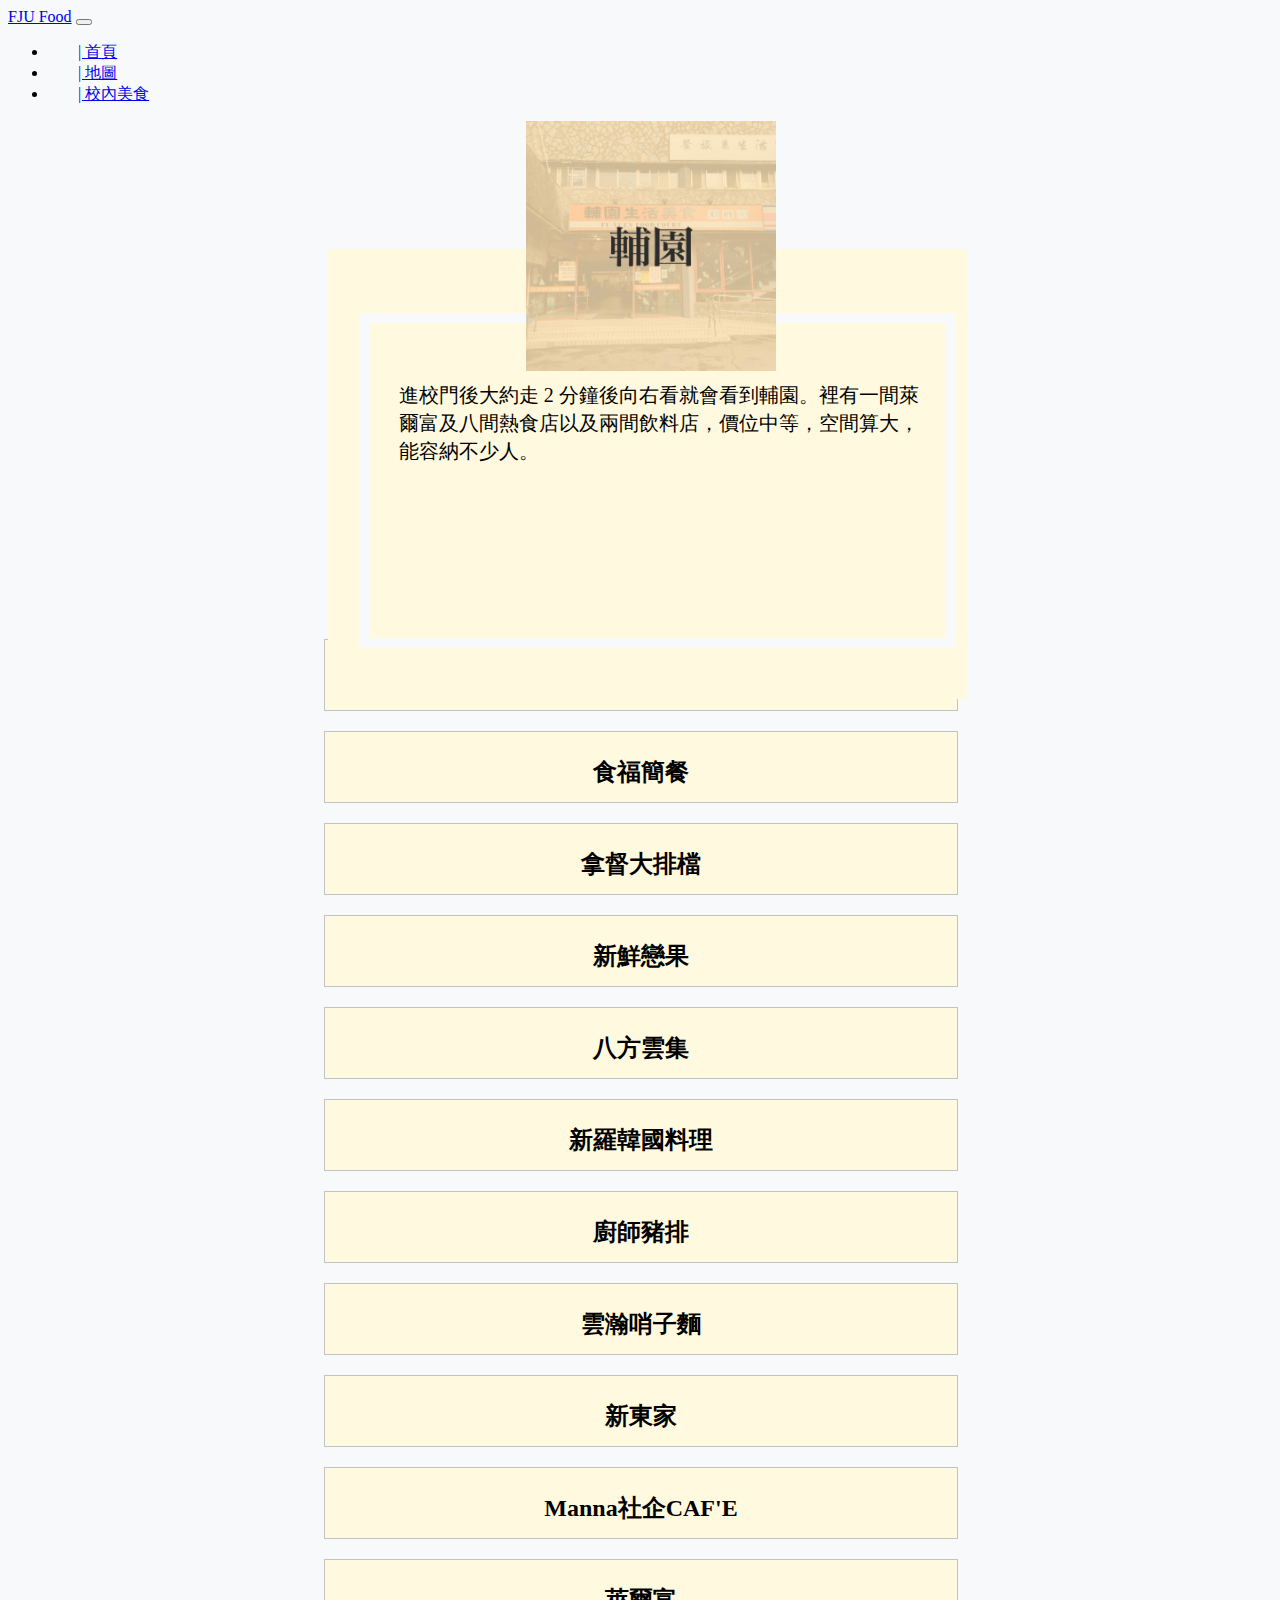
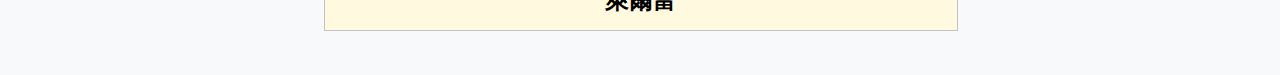
==== commit 30278bd1: "version2.2" ====
--- a/food1.html
+++ b/food1.html
@@ -97,10 +97,10 @@
         <p style="margin-top: 10%; margin-left: 5%; margin-right: 4%;"><p2> 進校門後大約走 2 分鐘後向右看就會看到輔園。裡有一間萊爾富及八間熱食店以及兩間飲料店，價位中等，空間算大，能容納不少人。
         </p2>
       </div>
-      <img  src="./Hw3/輔園2.jpg" alt="" width="250px" height="250px" style="position: relative; left: 40%;">
+      <img  src="./Hw3/輔園2.jpg" alt="" width="250px" height="250px" style="position: relative; left: 41%;">
        
             
-        <div style="margin-top: 150px;"><p ></p></div>
+        <div style="margin-top: 18%"><p ></p></div>
         <br>
         <br>
         <div id="button">
@@ -134,7 +134,7 @@
                     <td style="width: 58%; text-align: left; vertical-align: top;">
                         <p2><strong>營業時間：</strong>07:00-20:00</p>
                         <p2><strong>價位：</strong>20-75元</p>
-                        <p2><strong>介紹：</strong>各種口味的炒飯專賣店</p>
+                        <p2><strong>介紹：</strong><br>各種口味的炒飯專賣店</p>
                         <p2><strong>評價：</strong>無</p>
                     </td>
                 </tr>
@@ -305,7 +305,7 @@
                     <td style="width: 58%; text-align: left; vertical-align: top;">
                         <p2><strong>營業時間：</strong>07:00-22:00</p>
                         <p2><strong>價位：</strong>一般超商價位</p>
-                        <p2><strong>介紹：</strong>補充日用品的好去處</p>
+                        <p2><strong>介紹：</strong><br>補充日用品的好去處</p>
                         <p2><strong>評價：</strong>3.7 &#9733</p>                            
                     </td>
                 </tr>
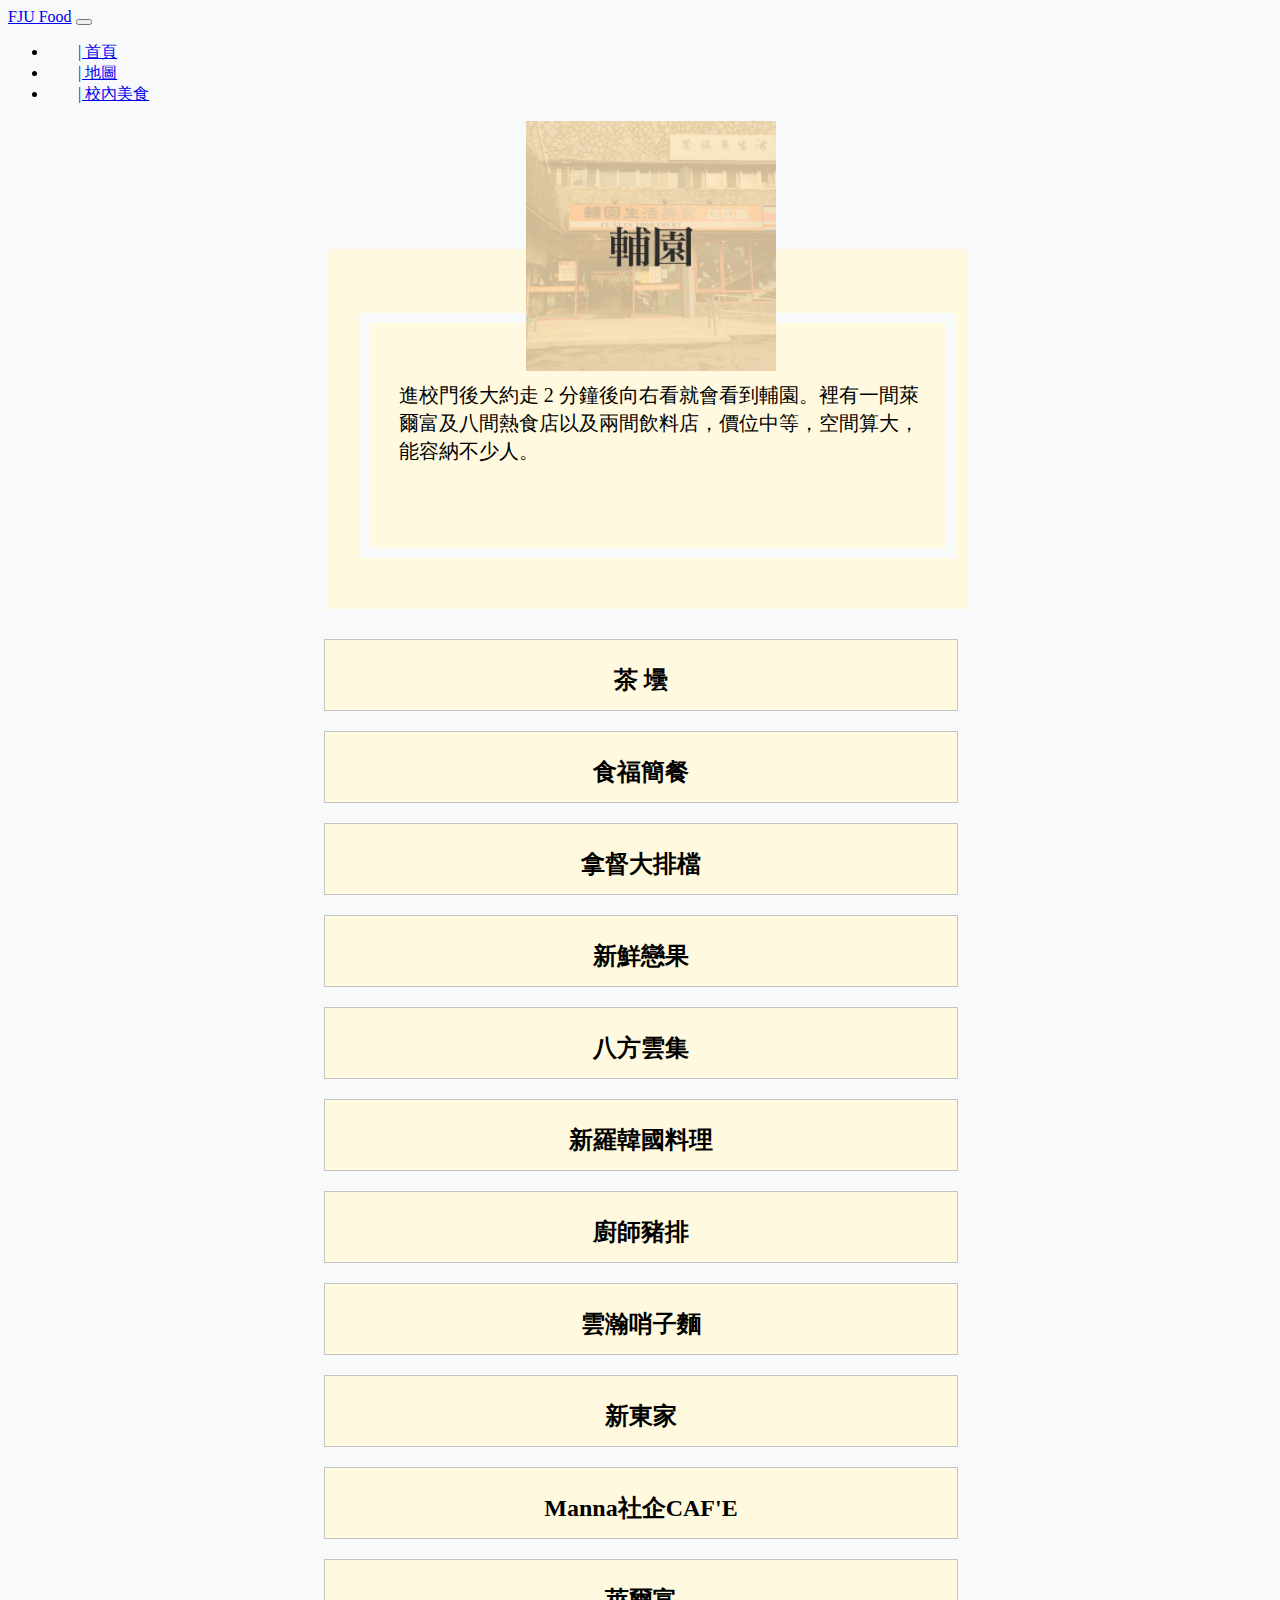
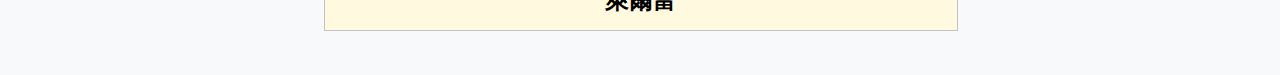
==== commit 8953fe5c: "version3" ====
--- a/food1.html
+++ b/food1.html
@@ -90,17 +90,17 @@
           </div>
         </div>
       </nav> 
-    
+
       <div class="square">         
       </div>
       <div class="square2">
         <p style="margin-top: 10%; margin-left: 5%; margin-right: 4%;"><p2> 進校門後大約走 2 分鐘後向右看就會看到輔園。裡有一間萊爾富及八間熱食店以及兩間飲料店，價位中等，空間算大，能容納不少人。
         </p2>
       </div>
+
       <img  src="./Hw3/輔園2.jpg" alt="" width="250px" height="250px" style="position: relative; left: 41%;">
-       
-            
-        <div style="margin-top: 18%"><p ></p></div>
+     
+        <div style="margin-top: 18%;" ><p ></p></div>
         <br>
         <br>
         <div id="button">
--- a/style_food1.css
+++ b/style_food1.css
@@ -237,7 +237,7 @@
 div.square {
   background-color: #fff9df;
   width: 50%;
-  height: 50%;
+  height: 40%;
   position: absolute;
   margin-left: 25%;
   margin-top: 10%;
@@ -245,7 +245,7 @@
 div.square2 {
   border: 10px solid #f8f9fa;
   width: 45%;
-  height: 35%;
+  height: 25%;
   position: absolute;
   margin-left: 27.5%;
   margin-top: 15%;
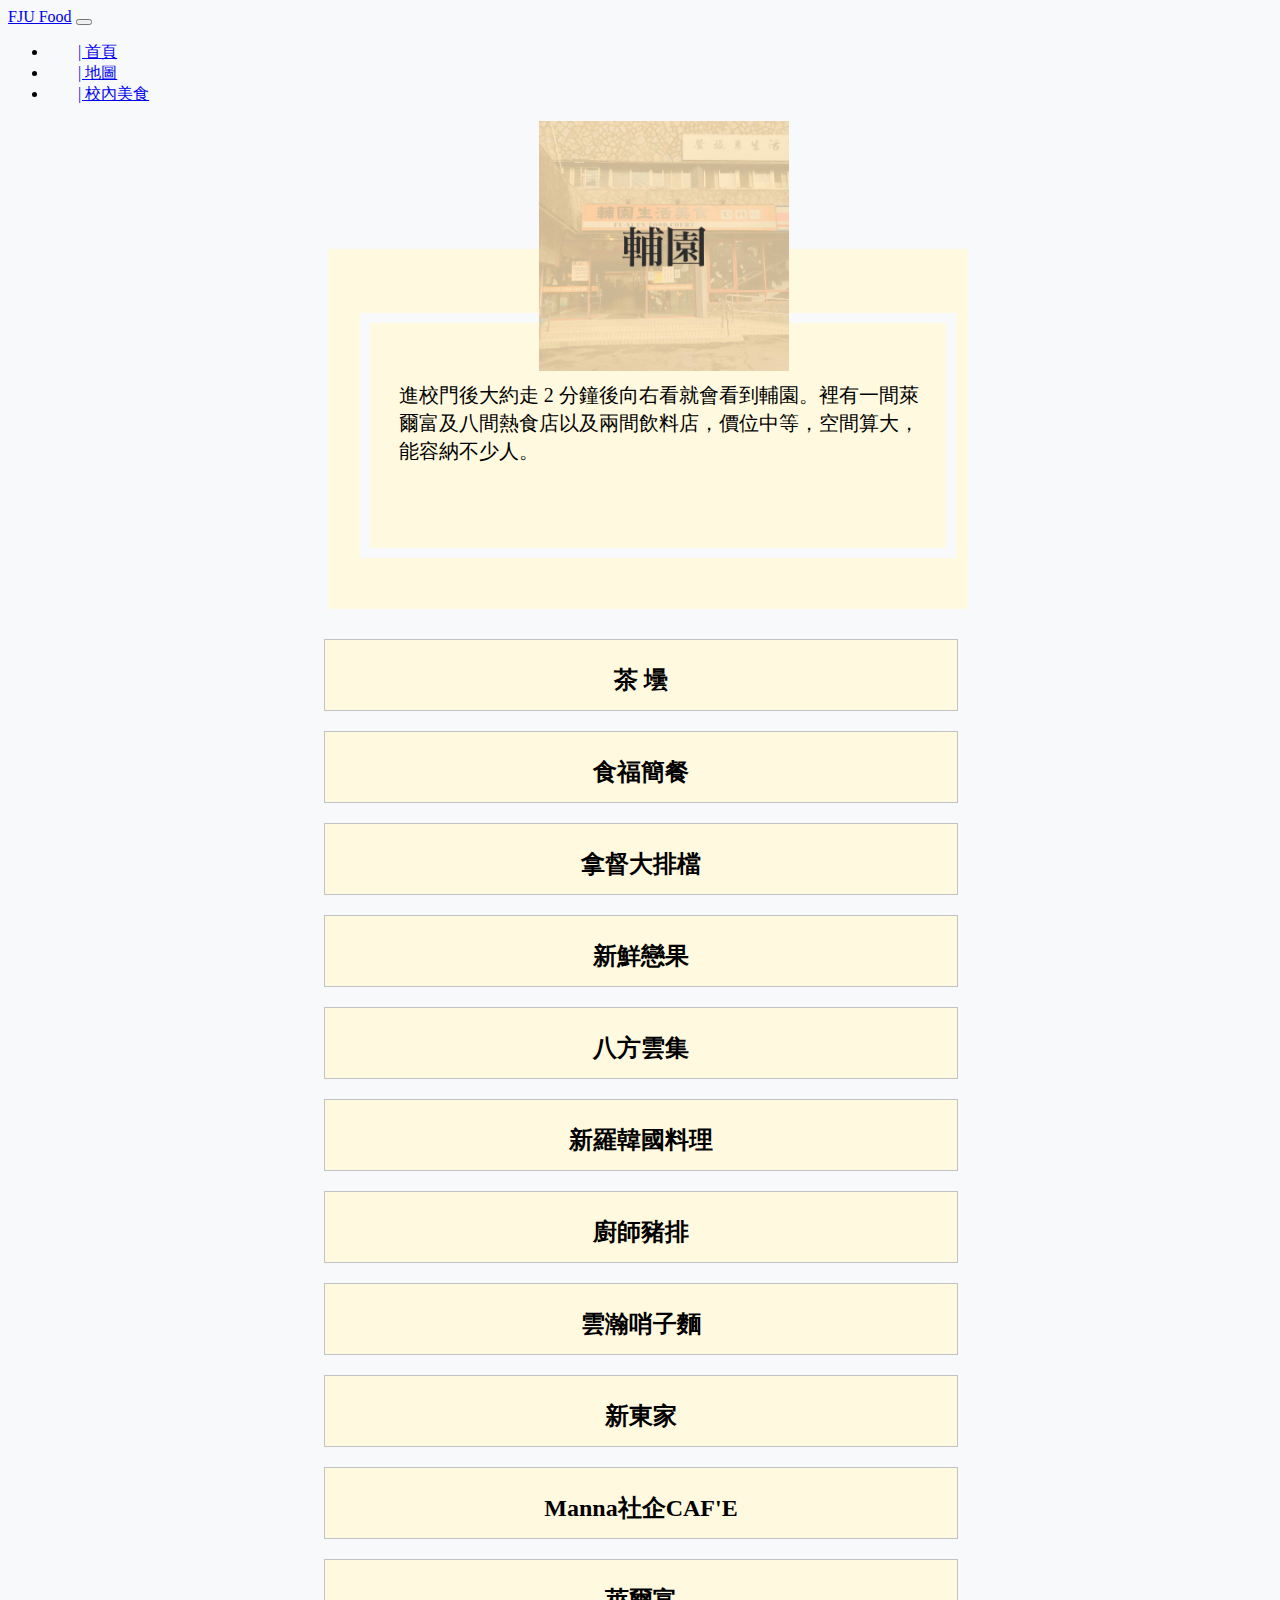
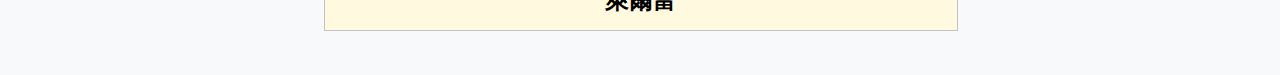
==== commit af65bb2d: "version4.1" ====
--- a/food1.html
+++ b/food1.html
@@ -98,7 +98,7 @@
         </p2>
       </div>
 
-      <img  src="./Hw3/輔園2.jpg" alt="" width="250px" height="250px" style="position: relative; left: 41%;">
+      <img  src="./Hw3/輔園2.jpg" alt="" width="250px" height="250px" style="position: relative; left: 42%;">
      
         <div style="margin-top: 18%;" ><p ></p></div>
         <br>
--- a/style_index.css
+++ b/style_index.css
@@ -18,7 +18,7 @@
 #star1 {
   /*仁園*/
   position: absolute;
-  margin-left: 27%;
+  margin-left: 30%;
   margin-top: 35%;
   width: 25px;
   height: 25px;
@@ -27,7 +27,7 @@
 #star2 {
   /*心園*/
   position: absolute;
-  margin-left: 27%;
+  margin-left: 30%;
   margin-top: 30%;
   width: 25px;
   height: 25px;
@@ -36,8 +36,8 @@
 #star3 {
   /*理園*/
   position: absolute;
-  margin-left: 41.5%;
-  margin-top: 29.5%;
+  margin-left: 40%;
+  margin-top: 33%;
   width: 25px;
   height: 25px;
 }
@@ -46,7 +46,7 @@
   /*文園*/
   position: absolute;
   margin-left: 45%;
-  margin-top: 12%;
+  margin-top: 13%;
   width: 25px;
   height: 25px;
 }
@@ -54,8 +54,17 @@
 #star5 {
   /*輔園*/
   position: absolute;
-  margin-left: 65.5%;
+  margin-left: 60%;
   margin-top: 25%;
+  width: 25px;
+  height: 25px;
+}
+
+#star6 {
+  /*食科*/
+  position: absolute;
+  margin-left: 60%;
+  margin-top: 20%;
   width: 25px;
   height: 25px;
 }
